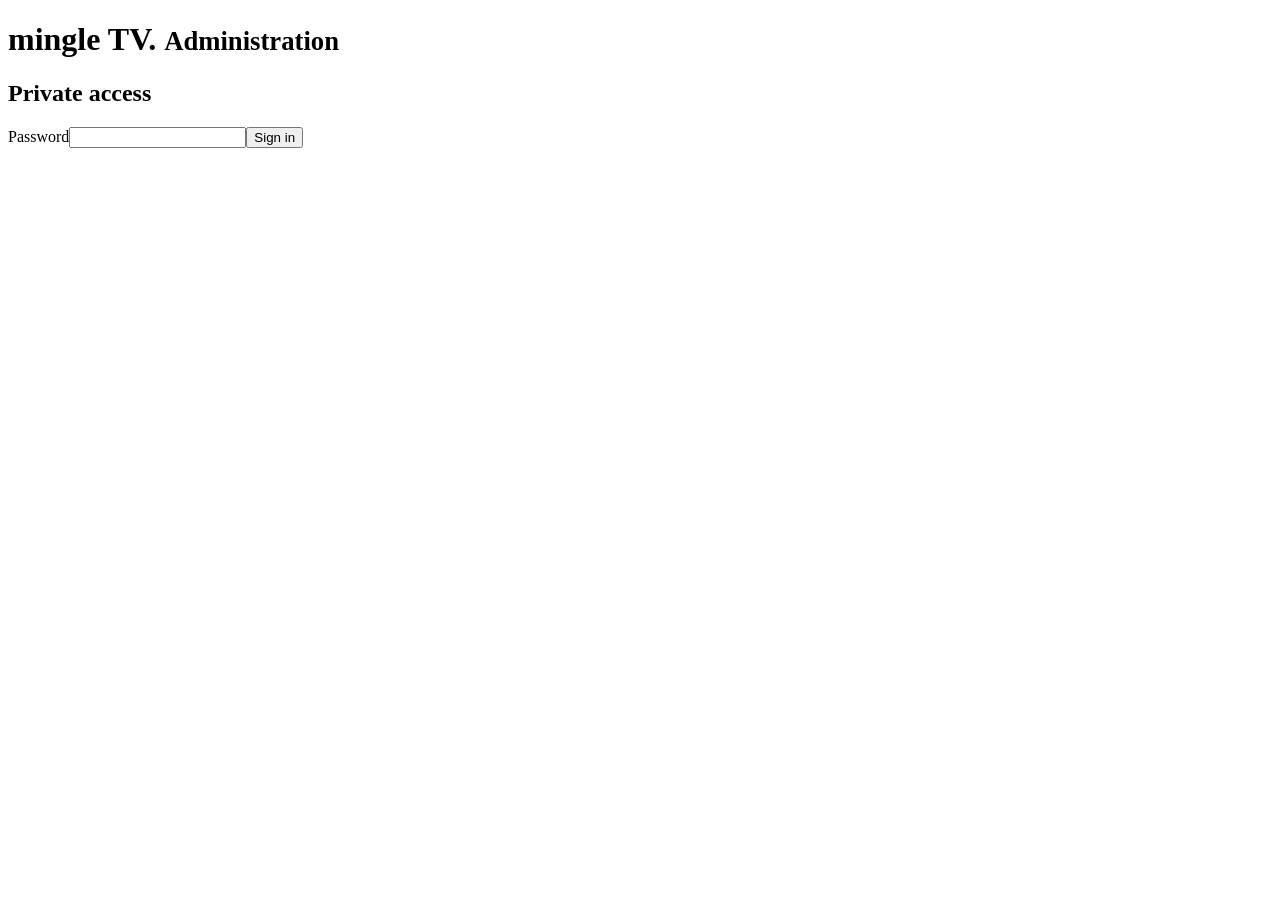
==== public/admin.html @ 54d64fa6 "Improve admin analytics readability, charts and timezone handling" ====
<!doctype html><html lang="en"><head><meta charset="utf-8"><meta name="viewport" content="width=device-width,initial-scale=1"><meta name="robots" content="noindex,nofollow"><title>Mingle TV · Administration</title><link rel="stylesheet" href="__ADMIN_PATH__/style.css"><script src="__ADMIN_PATH__/app.js" defer></script></head><body>
<header><h1>mingle<span> TV.</span> <small>Administration</small></h1></header>
<main><p id="notice" role="status"></p>
<form id="login"><h2>Private access</h2><label>Password<input id="password" type="password" autocomplete="current-password" required maxlength="256"></label><button>Sign in</button></form>
<div id="dashboard" hidden>
<aside class="sidebar"><div class="brand-mark"><span class="brand-orb"></span><div><strong>mingle<span> TV.</span></strong><small>Admin console</small></div></div><div class="side-label">WORKSPACE</div><a class="side-link active" href="#overview"><span>◈</span>Overview</a><a class="side-link" href="#analytics"><span>⌁</span>Analytics</a><a class="side-link" href="#reports-section"><span>⚑</span>Reports</a><a class="side-link" href="#bans-section"><span>◌</span>IP bans</a><div class="side-label side-bottom">ACCOUNT</div><a class="side-link" href="#settings-section"><span>⚙</span>Settings</a><button id="logout" class="side-logout" hidden>Sign out</button></aside>
<div class="workspace"><nav class="topbar"><div><span class="eyebrow">MINGLE TV / CONTROL ROOM</span><h2>Traffic overview</h2><p class="subline">Your community, at a glance.</p></div><div class="top-actions"><div class="clock-block"><time id="adminClock"></time><label class="timezone-label">Chart timezone <select id="chartTimezone"><option value="Europe/Paris">Paris</option><option value="UTC">UTC</option></select></label></div><button id="refresh">Refresh data</button></div></nav><p id="updated" class="update-status" role="status"></p>
<div id="overview">
<section class="overview"><div class="cards" id="live"></div><div class="analytics-grid"><article class="panel chart-panel"><div class="panel-heading"><div><span class="eyebrow">LIVE TRAFFIC</span><h2>Visits over the last 30 minutes</h2></div><div class="chart-switch" role="group" aria-label="Traffic chart display"><button id="trafficLine" type="button" aria-pressed="true">Curve</button><button id="trafficBars" type="button" aria-pressed="false">Bars</button></div></div><p id="trafficRange" class="chart-caption"></p><div id="trafficChart" class="data-chart"></div><p class="chart-caption">One point per minute · current minute still in progress · hover or focus a point for details.</p><div id="sessionSummary" class="session-summary"></div></article><article class="panel countries-panel"><div class="panel-heading"><div><span class="eyebrow">AUDIENCE · LAST 30 DAYS</span><h2>Top countries</h2></div></div><div id="countryChart" class="country-chart"></div><div id="countries" class="country-list"></div><p class="chart-caption">Share of visits in the displayed countries. Unknown locations are excluded.</p></article></div><article class="panel"><div class="panel-heading"><div><span class="eyebrow">DAILY ACTIVITY</span><h2>The last 30 days</h2></div><label class="metric-label">Metric <select id="activityMetric"><option value="pageviews">Page views</option><option value="connections">Connections</option><option value="matches">Matches</option></select></label></div><div id="activityChart" class="data-chart"></div><p class="chart-caption">Daily totals in UTC · today is incomplete.</p></article></section>
<section id="analytics"><div class="section-heading"><div><span class="eyebrow">PERFORMANCE</span><h2>Monthly activity</h2></div><span class="section-note">UTC · rolling data</span></div><p>Visits are page loads measured without cookies. Online people are active chat sessions. Country data is an aggregate based on the connection estimate from Vercel.</p><div class="table-wrap"><table><thead><tr><th>Month</th><th>Page views</th><th>Connections</th><th>Consenting unique visitors</th><th>Peak online</th><th>Matches created</th><th>Reports received</th></tr></thead><tbody id="monthly"></tbody></table></div></section>
<details><summary>The last 31 active days</summary><div class="table-wrap"><table><thead><tr><th>Day</th><th>Page views</th><th>Connections</th><th>Peak online</th><th>Matches</th><th>Reports</th></tr></thead><tbody id="daily"></tbody></table></div></details>
<section id="reports-section"><div class="section-heading"><div><span class="eyebrow">MODERATION</span><h2>Reports</h2></div><label class="filter-label">Filter <select id="filter"><option value="all">All</option><option value="pending">New</option><option value="reviewing">In review</option><option value="resolved">Resolved</option><option value="dismissed">Dismissed</option></select></label></div><p>The IP is observed by the server. A report is a claim to be reviewed; no video recording or chat history is attached.</p><div id="reports"></div><nav><button id="previous">Previous</button><span id="pagination"></span><button id="next">Next</button></nav></section>
<section id="mail-section"><div class="section-heading"><div><span class="eyebrow">INBOX</span><h2>Mail</h2></div></div><p>Messages received from the public Contact us form.</p><div id="contacts"></div></section>
<section id="bans-section"><div class="section-heading"><div><span class="eyebrow">SAFETY</span><h2>Active IP bans</h2></div></div><p>An IP ban can affect multiple people and can be bypassed by changing networks. The first 200 bans are shown.</p><div id="bans"></div></section>
<section id="settings-section"><div class="section-heading"><div><span class="eyebrow">CONFIGURATION</span><h2>Public privacy information</h2></div></div><p>This information is shown to visitors. A shorter retention period immediately deletes reports that are too old.</p><form id="settings"><label>Operator<input id="operator" maxlength="500" placeholder="Name / company name"></label><label>Operator address<input id="address" maxlength="500" placeholder="Business postal address"></label><label>Privacy contact<input id="contact" type="email" maxlength="500" placeholder="contact@example.com"></label><label>Hosting and transfers<textarea id="hosting" maxlength="500" placeholder="Hosting providers, countries, transfer safeguards and retention for logs, backups and emails"></textarea></label><label>Report and admin audit log retention<select id="retention"><option value="7">7 days</option><option value="30">30 days</option><option value="90">90 days</option></select></label><button>Save</button></form></section>
<details><summary>Recent admin audit log</summary><ul id="audit"></ul></details>
</div></div></div></main></body></html>
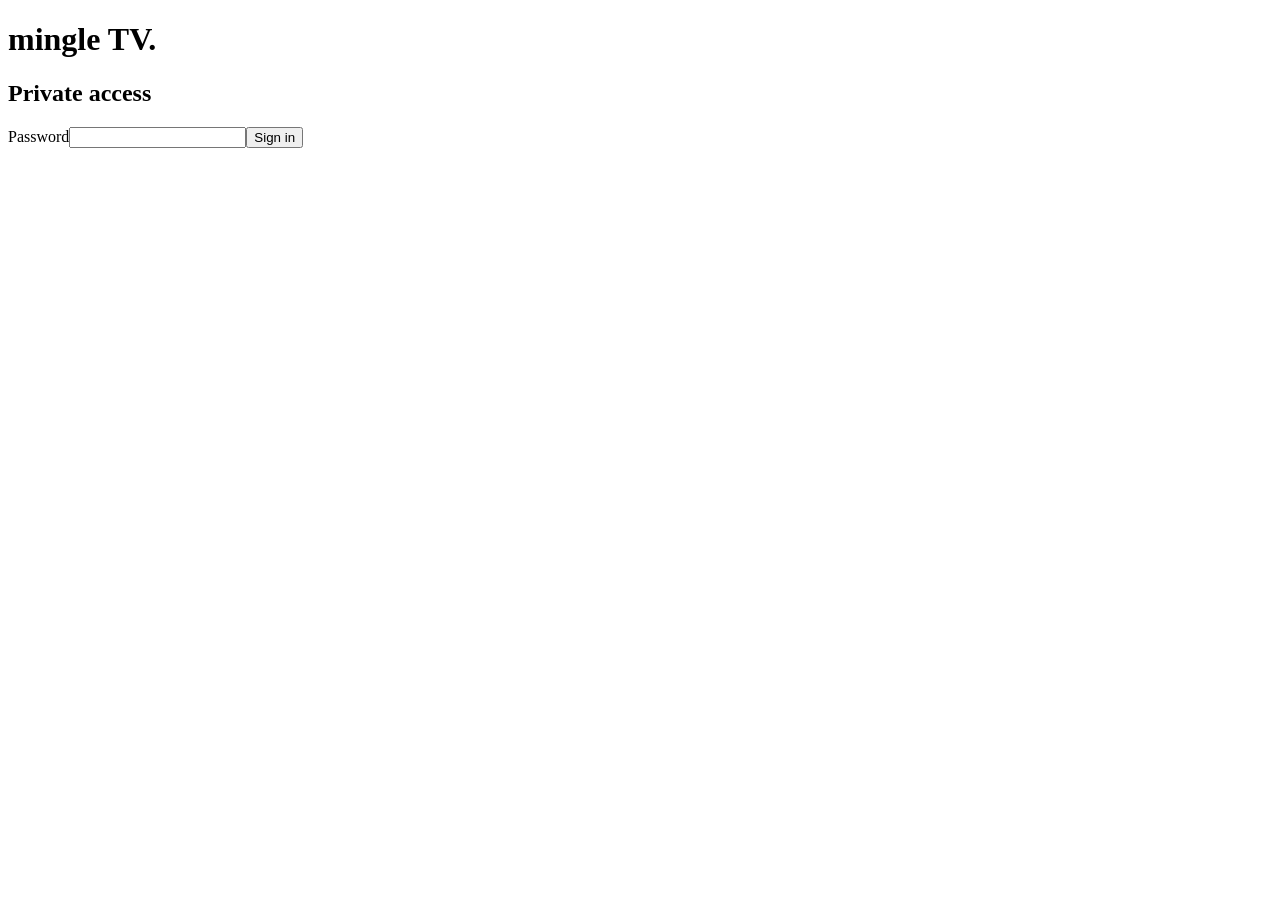
==== commit 5ef5a165: "Integrate latest admin navigation and SEO with interactive analytics" ====
--- a/public/admin.html
+++ b/public/admin.html
@@ -1,17 +1,17 @@
-<!doctype html><html lang="en"><head><meta charset="utf-8"><meta name="viewport" content="width=device-width,initial-scale=1"><meta name="robots" content="noindex,nofollow"><title>Mingle TV · Administration</title><link rel="stylesheet" href="__ADMIN_PATH__/style.css"><script src="__ADMIN_PATH__/app.js" defer></script></head><body>
-<header><h1>mingle<span> TV.</span> <small>Administration</small></h1></header>
-<main><p id="notice" role="status"></p>
-<form id="login"><h2>Private access</h2><label>Password<input id="password" type="password" autocomplete="current-password" required maxlength="256"></label><button>Sign in</button></form>
+<!doctype html>
+<html lang="en"><head><meta charset="utf-8"><meta name="viewport" content="width=device-width,initial-scale=1"><meta name="robots" content="noindex,nofollow"><title>Mingle TV · Administration</title><link rel="stylesheet" href="__ADMIN_PATH__/style.css"><script src="__ADMIN_PATH__/app.js" defer></script></head>
+<body><main>
+<p id="notice" role="status"></p>
+<form id="login"><h1>mingle<span> TV.</span></h1><h2>Private access</h2><label>Password<input id="password" type="password" autocomplete="current-password" required maxlength="256"></label><button>Sign in</button></form>
 <div id="dashboard" hidden>
-<aside class="sidebar"><div class="brand-mark"><span class="brand-orb"></span><div><strong>mingle<span> TV.</span></strong><small>Admin console</small></div></div><div class="side-label">WORKSPACE</div><a class="side-link active" href="#overview"><span>◈</span>Overview</a><a class="side-link" href="#analytics"><span>⌁</span>Analytics</a><a class="side-link" href="#reports-section"><span>⚑</span>Reports</a><a class="side-link" href="#bans-section"><span>◌</span>IP bans</a><div class="side-label side-bottom">ACCOUNT</div><a class="side-link" href="#settings-section"><span>⚙</span>Settings</a><button id="logout" class="side-logout" hidden>Sign out</button></aside>
-<div class="workspace"><nav class="topbar"><div><span class="eyebrow">MINGLE TV / CONTROL ROOM</span><h2>Traffic overview</h2><p class="subline">Your community, at a glance.</p></div><div class="top-actions"><div class="clock-block"><time id="adminClock"></time><label class="timezone-label">Chart timezone <select id="chartTimezone"><option value="Europe/Paris">Paris</option><option value="UTC">UTC</option></select></label></div><button id="refresh">Refresh data</button></div></nav><p id="updated" class="update-status" role="status"></p>
-<div id="overview">
-<section class="overview"><div class="cards" id="live"></div><div class="analytics-grid"><article class="panel chart-panel"><div class="panel-heading"><div><span class="eyebrow">LIVE TRAFFIC</span><h2>Visits over the last 30 minutes</h2></div><div class="chart-switch" role="group" aria-label="Traffic chart display"><button id="trafficLine" type="button" aria-pressed="true">Curve</button><button id="trafficBars" type="button" aria-pressed="false">Bars</button></div></div><p id="trafficRange" class="chart-caption"></p><div id="trafficChart" class="data-chart"></div><p class="chart-caption">One point per minute · current minute still in progress · hover or focus a point for details.</p><div id="sessionSummary" class="session-summary"></div></article><article class="panel countries-panel"><div class="panel-heading"><div><span class="eyebrow">AUDIENCE · LAST 30 DAYS</span><h2>Top countries</h2></div></div><div id="countryChart" class="country-chart"></div><div id="countries" class="country-list"></div><p class="chart-caption">Share of visits in the displayed countries. Unknown locations are excluded.</p></article></div><article class="panel"><div class="panel-heading"><div><span class="eyebrow">DAILY ACTIVITY</span><h2>The last 30 days</h2></div><label class="metric-label">Metric <select id="activityMetric"><option value="pageviews">Page views</option><option value="connections">Connections</option><option value="matches">Matches</option></select></label></div><div id="activityChart" class="data-chart"></div><p class="chart-caption">Daily totals in UTC · today is incomplete.</p></article></section>
-<section id="analytics"><div class="section-heading"><div><span class="eyebrow">PERFORMANCE</span><h2>Monthly activity</h2></div><span class="section-note">UTC · rolling data</span></div><p>Visits are page loads measured without cookies. Online people are active chat sessions. Country data is an aggregate based on the connection estimate from Vercel.</p><div class="table-wrap"><table><thead><tr><th>Month</th><th>Page views</th><th>Connections</th><th>Consenting unique visitors</th><th>Peak online</th><th>Matches created</th><th>Reports received</th></tr></thead><tbody id="monthly"></tbody></table></div></section>
-<details><summary>The last 31 active days</summary><div class="table-wrap"><table><thead><tr><th>Day</th><th>Page views</th><th>Connections</th><th>Peak online</th><th>Matches</th><th>Reports</th></tr></thead><tbody id="daily"></tbody></table></div></details>
-<section id="reports-section"><div class="section-heading"><div><span class="eyebrow">MODERATION</span><h2>Reports</h2></div><label class="filter-label">Filter <select id="filter"><option value="all">All</option><option value="pending">New</option><option value="reviewing">In review</option><option value="resolved">Resolved</option><option value="dismissed">Dismissed</option></select></label></div><p>The IP is observed by the server. A report is a claim to be reviewed; no video recording or chat history is attached.</p><div id="reports"></div><nav><button id="previous">Previous</button><span id="pagination"></span><button id="next">Next</button></nav></section>
-<section id="mail-section"><div class="section-heading"><div><span class="eyebrow">INBOX</span><h2>Mail</h2></div></div><p>Messages received from the public Contact us form.</p><div id="contacts"></div></section>
-<section id="bans-section"><div class="section-heading"><div><span class="eyebrow">SAFETY</span><h2>Active IP bans</h2></div></div><p>An IP ban can affect multiple people and can be bypassed by changing networks. The first 200 bans are shown.</p><div id="bans"></div></section>
-<section id="settings-section"><div class="section-heading"><div><span class="eyebrow">CONFIGURATION</span><h2>Public privacy information</h2></div></div><p>This information is shown to visitors. A shorter retention period immediately deletes reports that are too old.</p><form id="settings"><label>Operator<input id="operator" maxlength="500" placeholder="Name / company name"></label><label>Operator address<input id="address" maxlength="500" placeholder="Business postal address"></label><label>Privacy contact<input id="contact" type="email" maxlength="500" placeholder="contact@example.com"></label><label>Hosting and transfers<textarea id="hosting" maxlength="500" placeholder="Hosting providers, countries, transfer safeguards and retention for logs, backups and emails"></textarea></label><label>Report and admin audit log retention<select id="retention"><option value="7">7 days</option><option value="30">30 days</option><option value="90">90 days</option></select></label><button>Save</button></form></section>
-<details><summary>Recent admin audit log</summary><ul id="audit"></ul></details>
-</div></div></div></main></body></html>
+<button id="menuBackdrop" class="menu-backdrop" type="button" tabindex="-1" aria-label="Close navigation" hidden></button>
+<aside id="sidebar" class="sidebar" aria-label="Admin navigation"><button id="menuClose" class="menu-close" type="button" aria-label="Close navigation">Close <span aria-hidden="true">×</span></button><div class="brand-mark"><span class="brand-orb" aria-hidden="true"></span><div><strong>mingle<span> TV.</span></strong><small>Admin console</small></div></div><div class="side-label">WORKSPACE</div><nav class="side-nav" aria-label="Admin sections"><a class="side-link" href="#overview"><span aria-hidden="true">◈</span>Overview</a><a class="side-link" href="#analytics"><span aria-hidden="true">⌁</span>Analytics</a><a class="side-link" href="#reports-section"><span aria-hidden="true">⚑</span>Reports</a><a class="side-link" href="#mail-section"><span aria-hidden="true">✉</span>Mail</a><a class="side-link" href="#bans-section"><span aria-hidden="true">◌</span>IP bans</a><a class="side-link" href="#settings-section"><span aria-hidden="true">⚙</span>Settings</a><a class="side-link" href="#audit-section"><span aria-hidden="true">≡</span>Audit log</a></nav><div class="sidebar-footer"><button id="logout" class="side-logout" hidden>Sign out</button></div></aside>
+<div id="workspace" class="workspace"><button id="menuToggle" class="menu-toggle" type="button" aria-controls="sidebar" aria-expanded="false"><span aria-hidden="true">☰</span> Menu</button><div class="topbar"><div><span class="eyebrow">MINGLE TV / CONTROL ROOM</span><h1 id="viewTitle" tabindex="-1">Overview</h1><p id="viewDescription" class="subline">A live pulse of your community.</p></div><div class="top-actions"><div class="clock-block"><time id="adminClock"></time><label class="timezone-label">Chart timezone <select id="chartTimezone"><option value="Europe/Paris">Paris</option><option value="UTC">UTC</option></select></label></div><button id="refresh">Refresh data</button></div></div><p id="updated" class="update-status" role="status"></p>
+<section id="overview" class="overview" data-view aria-label="Overview"><div class="cards" id="live"></div><div class="analytics-grid"><article class="panel chart-panel"><div class="panel-heading"><div><span class="eyebrow">LIVE TRAFFIC</span><h2>Visits over the last 30 minutes</h2></div><div class="chart-switch" role="group" aria-label="Traffic chart display"><button id="trafficLine" type="button" aria-pressed="true">Curve</button><button id="trafficBars" type="button" aria-pressed="false">Bars</button></div></div><p id="trafficRange" class="chart-caption"></p><div id="trafficChart" class="data-chart"></div><p class="chart-caption">One point per minute · current minute still in progress · hover or focus a point for details.</p><div id="sessionSummary" class="session-summary"></div></article><article class="panel countries-panel"><div class="panel-heading"><div><span class="eyebrow">AUDIENCE · LAST 30 DAYS</span><h2>Top countries</h2></div></div><div id="countryChart" class="country-chart"></div><div id="countries" class="country-list"></div><p class="chart-caption">Share of visits in the displayed countries. Unknown locations are excluded.</p></article></div><article class="panel"><div class="panel-heading"><div><span class="eyebrow">DAILY ACTIVITY</span><h2>The last 30 days</h2></div><label class="metric-label">Metric <select id="activityMetric"><option value="pageviews">Page views</option><option value="connections">Connections</option><option value="matches">Matches</option></select></label></div><div id="activityChart" class="data-chart"></div><p class="chart-caption">Daily totals in UTC · today is incomplete.</p></article></section>
+<section data-view hidden id="analytics"><div class="section-heading"><div><span class="eyebrow">PERFORMANCE</span><h2>Monthly activity</h2></div><span class="section-note">UTC · rolling data</span></div><p>Visits are page loads measured without cookies. Online people are active chat sessions. Country data is an aggregate based on the connection estimate from Vercel.</p><div class="history-charts"><article class="chart-panel"><h3>Daily traffic</h3><p>Page views and connections · recorded days</p><div id="dailyChart" class="line-chart"></div></article><article class="chart-panel"><h3>Monthly activity</h3><p>Page views and matches · recorded months</p><div id="monthlyChart" class="line-chart"></div></article></div><h3 class="table-title">Activity breakdown</h3><div class="table-wrap"><table><thead><tr><th>Month</th><th>Page views</th><th>Connections</th><th>Consenting unique visitors</th><th>Peak online</th><th>Matches created</th><th>Reports received</th></tr></thead><tbody id="monthly"></tbody></table></div><details><summary>The last 31 active days</summary><div class="table-wrap"><table><thead><tr><th>Day</th><th>Page views</th><th>Connections</th><th>Peak online</th><th>Matches</th><th>Reports</th></tr></thead><tbody id="daily"></tbody></table></div></details></section>
+<section data-view hidden id="reports-section"><div class="section-heading"><div><span class="eyebrow">MODERATION</span><h2>Reports</h2></div><label class="filter-label">Filter <select id="filter"><option value="all">All</option><option value="pending">New</option><option value="reviewing">In review</option><option value="resolved">Resolved</option><option value="dismissed">Dismissed</option></select></label></div><p>The IP is observed by the server. A report is a claim to be reviewed; no video recording or chat history is attached.</p><div id="reports"></div><nav class="pagination" aria-label="Report pages"><button id="previous">Previous</button><span id="pagination"></span><button id="next">Next</button></nav></section>
+<section data-view hidden id="mail-section"><div class="section-heading"><div><span class="eyebrow">INBOX</span><h2>Mail</h2></div></div><p>Messages received from the public Contact us form.</p><div id="contacts"></div></section>
+<section data-view hidden id="bans-section"><div class="section-heading"><div><span class="eyebrow">SAFETY</span><h2>Active IP bans</h2></div></div><p>An IP ban can affect multiple people and can be bypassed by changing networks. The first 200 bans are shown.</p><div id="bans"></div></section>
+<section data-view hidden id="settings-section"><div class="section-heading"><div><span class="eyebrow">CONFIGURATION</span><h2>Public privacy information</h2></div></div><p>This information is shown to visitors. A shorter retention period immediately deletes reports that are too old.</p><form id="settings"><label>Operator<input id="operator" maxlength="500" placeholder="Name / company name"></label><label>Operator address<input id="address" maxlength="500" placeholder="Business postal address"></label><label>Privacy contact<input id="contact" type="email" maxlength="500" placeholder="contact@example.com"></label><label>Hosting and transfers<textarea id="hosting" maxlength="500" placeholder="Hosting providers, countries, transfer safeguards and retention for logs, backups and emails"></textarea></label><label>Report and admin audit log retention<select id="retention"><option value="7">7 days</option><option value="30">30 days</option><option value="90">90 days</option></select></label><button>Save</button></form></section>
+<section id="audit-section" data-view hidden><div class="section-heading"><div><span class="eyebrow">HISTORY</span><h2>Recent admin actions</h2></div></div><ul id="audit"></ul></section>
+</div></div></main><dialog id="confirmDialog" aria-labelledby="confirmTitle" aria-describedby="confirmMessage"><form method="dialog"><span class="modal-icon" aria-hidden="true">!</span><p class="eyebrow">CONFIRM ACTION</p><h2 id="confirmTitle">Are you sure?</h2><p id="confirmMessage"></p><div class="modal-actions"><button value="cancel" class="secondary" autofocus>Cancel</button><button value="confirm" class="danger">Confirm</button></div></form></dialog></body></html>
